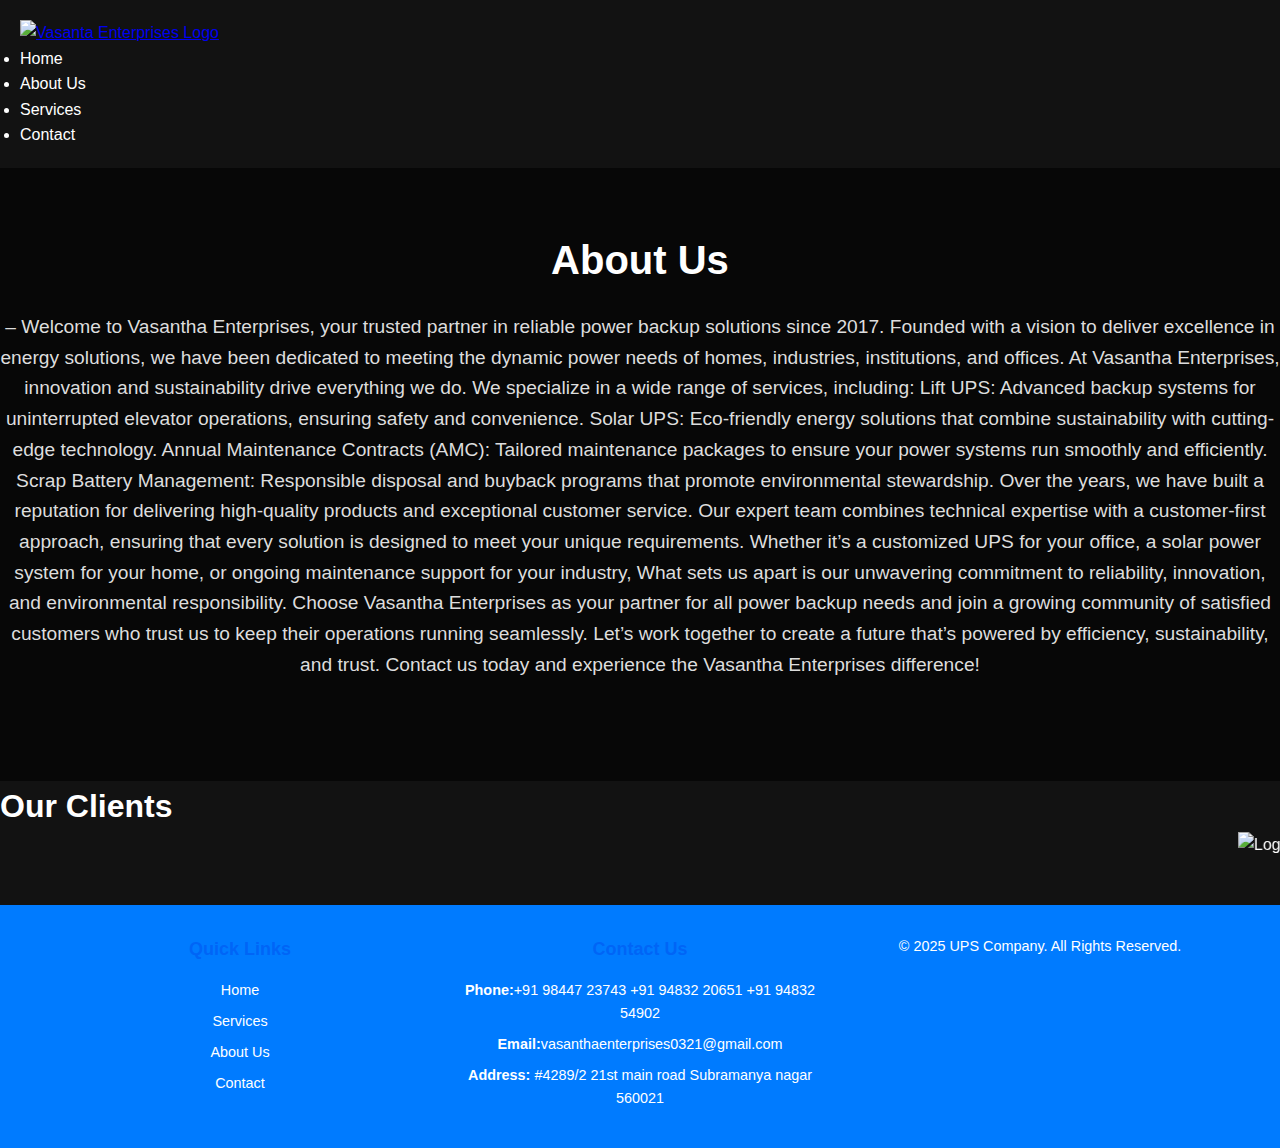
==== about.html @ 816c7956 "Add files via upload" ====
<!DOCTYPE html>
<html lang="en">
<head>
  <meta charset="UTF-8">
  <meta name="viewport" content="width=device-width, initial-scale=1.0">
  <title>About Us - Vasanta Enterprises</title>
  <link rel="stylesheet" href="updated_style.css">
</head>
<body>
  <!-- Header Section -->
  <header class="header">
    <div class="container">
      <div class="logo">
        <a href="#">
          <img src="https://github.com/vasantha-entp/UPS/blob/main/logo.jpg" alt="Vasanta Enterprises Logo">
        </a>
      </div>
      <nav class="nav">
        <ul>
          <li><a href="index.html">Home</a></li>
          <li><a href="about.html">About Us</a></li> <!-- About Us navigation link -->
          <li><a href="service.html">Services</a></li>
          <li><a href="contact_us.html">Contact</a></li>
        </ul>
      </nav>
    </div>
  </header>

  <!-- About Us Section -->
  <section id="about-us" class="about-us">
    <div class="container">
      <div class="about-content">
        <h2 class="section-heading">About Us</h2>
        <p class="section-description">– 
            Welcome to Vasantha Enterprises, your trusted partner in reliable power backup solutions since 2017. Founded with a vision to deliver excellence in energy solutions, we have been dedicated to meeting the dynamic power needs of homes, industries, institutions, and offices.
            At Vasantha Enterprises, innovation and sustainability drive everything we do. We specialize in a wide range of services, including:
            Lift UPS: Advanced backup systems for uninterrupted elevator operations, ensuring safety and convenience.
            Solar UPS: Eco-friendly energy solutions that combine sustainability with cutting-edge technology.
            Annual Maintenance Contracts (AMC): Tailored maintenance packages to ensure your power systems run smoothly and efficiently.
            Scrap Battery Management: Responsible disposal and buyback programs that promote environmental stewardship.
            Over the years, we have built a reputation for delivering high-quality products and exceptional customer service. Our expert team combines technical expertise with a customer-first approach, ensuring that every solution is designed to meet your unique requirements. Whether it’s a customized UPS for your office, a solar power system for your home, or ongoing maintenance support for your industry,
            What sets us apart is our unwavering commitment to reliability, innovation, and environmental responsibility.
            Choose Vasantha Enterprises as your partner for all power backup needs and join a growing community of satisfied customers who trust us to keep their operations running seamlessly. Let’s work together to create a future that’s powered by efficiency, sustainability, and trust.
            Contact us today and experience the Vasantha Enterprises difference!
            </p>
       
        </div>
      </div>
    </div>
  </section>


<body>
  <h1>Our Clients</h1>
  <div class="slider-container">
    <marquee behavior="scroll" direction="left" scrollamount="5">
      <img src="C:\Users\6796m\OneDrive\Desktop\ups zip files\images\Adrenaline.jpeg" alt="Logo 1">
      
      <img src="C:\Users\6796m\OneDrive\Desktop\ups zip files\images\Anand Industries.png" alt="Logo 3">
      <img src="C:\Users\6796m\OneDrive\Desktop\ups zip files\website (1)\website\C2C.jpeg" alt="Logo 4">
      
      <img src="C:\Users\6796m\OneDrive\Desktop\ups zip files\images\C2C.jpeg"alt="Logo 6">
     
     
      <img src="C:\Users\6796m\OneDrive\Desktop\ups zip files\images\GK vale.jpg" alt="Logo 9">
      
      
      <img src="C:\Users\6796m\OneDrive\Desktop\ups zip files\images\KSIT.jpeg" alt="Logo 12">
      <img src="C:\Users\6796m\OneDrive\Desktop\ups zip files\images\KSSEM.jpg" alt="Logo 13">
      
  
      
      <img src="C:\Users\6796m\OneDrive\Desktop\ups zip files\images\MP Birla.png" alt="Logo 18">
      
      <img src="C:\Users\6796m\OneDrive\Desktop\ups zip files\images\NITTE.png" alt="Logo 20">
      <img src="C:\Users\6796m\OneDrive\Desktop\ups zip files\images\VBES.jpeg" alt="Logo 21">
      <img src="C:\Users\6796m\OneDrive\Desktop\ups zip files\images\VVIT.png" alt="Logo 22">
     
    </marquee>
   
</body>
<!-- Footer Section -->
<footer class="footer">
  <div class="footer-container">
    <!-- Footer Links -->
    <div class="footer-links">
      <h3>Quick Links</h3>
      <ul>
        <li><a href="index.html">Home</a></li>
        <li><a href="service.html">Services</a></li>
        <li><a href="about.html">About Us</a></li>
        <li><a href="contact_us.html">Contact</a></li>
    
      </ul>
    </div>

    <!-- Contact Details -->
    <div class="footer-contact">
      <h3>Contact Us</h3>
      <p><strong>Phone:</strong>+91 98447 23743
        +91 94832 20651
        +91 94832 54902</p>
      <p><strong>Email:</strong>vasanthaenterprises0321@gmail.com</p>
      <p><strong>Address:</strong> #4289/2 21st main road Subramanya nagar 560021</p>
    </div>


  <div class="footer-bottom">
    <p>&copy; 2025 UPS Company. All Rights Reserved.</p>
  </div>
</footer>
</html>
---- updated_style.css ----
/* Global Reset */
* {
  margin: 0;
  padding: 0;
  box-sizing: border-box;
}

body {
  font-family: 'Arial', sans-serif;
  background-color: #1c1c1c; /* Dark background */
  color: #fff;
  line-height: 1.6;
}

/* Header Section */
.header {
  background-color: #121212;
  display: flex;
  justify-content: space-between;
  align-items: center;
  padding: 20px;
}

.logo img {
  height: 50px;
}

.nav {
  display: flex;
  list-style: none;
  gap: 20px;
}

.nav a {
  color: #fff;
  text-decoration: none;
  font-size: 16px;
  font-weight: 500;
  transition: color 0.3s ease;
}

.nav a:hover {
  color: #04a9f4;
}

/* Mobile Navigation */
.nav-mobile {
  display: none;
  flex-direction: column;
  gap: 10px;
  background-color: #121212;
  padding: 10px;
  position: absolute;
  top: 60px;
  right: 10px;
  border-radius: 5px;
}

.hamburger {
  display: none;
  flex-direction: column;
  justify-content: space-between;
  width: 25px;
  height: 20px;
  cursor: pointer;
}

.hamburger div {
  height: 3px;
  background-color: #fff;
}

/* Hero Section */
.hero {
  position: relative;
  height: 100vh;
  background-image: url("https://www.ipd.com.au/images/delta/banner.jpg");
  background-size: cover;
  background-position: center;
  color: #fff;
  text-align: center;
  padding: 40px 20px;
}

.hero-content {
  position: absolute;
  top: 50%;
  left: 50%;
  transform: translate(-50%, -50%);
  max-width: 600px;
}

.hero-heading {
  font-size: 3rem;
  margin-bottom: 20px;
}

.hero-subheading {
  font-size: 1.2rem;
  margin-bottom: 30px;
}

.cta-buttons {
  display: flex;
  justify-content: center;
  gap: 10px;
}

.cta-btn {
  padding: 10px 20px;
  font-size: 14px;
  border-radius: 5px;
  border: 2px solid #04a9f4;
  color: #04a9f4;
  background-color: transparent;
  text-decoration: none;
  transition: all 0.3s ease;
}

.cta-btn:hover {
  background-color: #04a9f4;
  color: #fff;
}

/* About Us Section */
.about-us {
  padding: 40px 20px;
  text-align: center;
}

.section-heading {
  font-size: 2.5rem;
  margin-bottom: 20px;
}

.section-description {
  font-size: 1.2rem;
  margin-bottom: 30px;
}

.reasons {
  display: grid;
  grid-template-columns: repeat(auto-fill, minmax(250px, 1fr));
  gap: 20px;
}

.reason {
  background-color: #333;
  padding: 20px;
  border-radius: 8px;
  transition: background-color 0.3s ease;
}

.reason:hover {
  background-color: #04a9f4;
}

.reason-heading {
  font-size: 1.5rem;
  margin-bottom: 10px;
}

.reason-description {
  font-size: 1rem;
}

/* Footer */
.footer {
  padding: 20px 10px;
  background-color: #121212;
  text-align: center;
  font-size: 0.9rem;
}

.footer a {
  color: #04a9f4;
  text-decoration: none;
}

.footer a:hover {
  text-decoration: underline;
}

/* Responsive Styles */
@media (max-width: 768px) {
  /* Header */
  .nav {
    display: none;
  }

  .hamburger {
    display: flex;
  }

  .nav-mobile {
    display: flex;
  }

  /* Hero Section */
  .hero-heading {
    font-size: 2rem;
  }

  .hero-subheading {
    font-size: 1rem;
  }

  .cta-btn {
    font-size: 12px;
    padding: 8px 15px;
  }

  /* About Us */
  .section-heading {
    font-size: 2rem;
  }

  .reasons {
    grid-template-columns: 1fr; /* Single column layout */
  }

  .reason {
    padding: 15px;
  }

  .reason-heading {
    font-size: 1.3rem;
  }

  .reason-description {
    font-size: 0.9rem;
  }
}

@media (max-width: 480px) {
  /* Hero Section */
  .hero-heading {
    font-size: 1.8rem;
  }

  .hero-subheading {
    font-size: 0.9rem;
  }

  .cta-btn {
    font-size: 10px;
    padding: 5px 10px;
  }

  /* Footer */
  .footer {
    font-size: 0.8rem;
  }
}

  .nav ul li a:hover {
    color: #04a9f4; /* Change text color on hover */
    transform: scale(1.1); /* Slightly enlarge text on hover */
  }
  
  .nav ul li a:hover::after {
    width: 100%; /* Full underline on hover */
    left: 0; /* Move underline to the left */
  }
  
  /* Hover effect when the menu item is active */
  .nav ul li a:active {
    transform: scale(1.05);
  }
  
  /* Hero Section */
  .hero {
    position: relative;
    height: 100vh;
    background-image: url("https://www.ipd.com.au/images/delta/banner.jpg");
    background-size: cover;
    background-position: left center;
    background-color: rgba(0, 0, 0, 0.6); /* Dark overlay for better text visibility */
  }
  
  .hero-content {
    position: absolute;
    top: 50%;
    left: 20px; /* Align to the left side of the page */
    transform: translateY(-50%);
    max-width: 600px; /* Limit the width for readability */
  }
  
  .hero-heading {
    font-size: 3rem; /* Large heading */
    font-weight: 700;
    color: #fff;
    margin-bottom: 20px;
  }
  
  .hero-subheading {
    font-size: 1.2rem;
    color: #ddd;
    margin-bottom: 30px;
  }
  
  .cta-buttons {
    display: flex;
    gap: 20px;
  }
  
  .cta-btn {
    padding: 12px 25px;
    font-size: 16px;
    font-weight: bold;
    text-decoration: none;
    border-radius: 5px;
    transition: all 0.3s ease;
  }
  
  .secondary-btn {
    background-color: transparent;
    border: 2px solid #04a9f4; /* Blue border for secondary button */
    color: #04a9f4;
  }
  
  .secondary-btn:hover {
    background-color: #04a9f4;
    color: #fff; /* Invert color on hover */
  }
  
  /* About Us Section */
  .about-us {
    position: relative;
    background-size: cover;
    background-position: left center;
    background-color: rgba(0, 0, 0, 0.6);
    padding: 60px 0;
    text-align: center;
  }
  
  .section-heading {
    font-size: 2.5rem;
    font-weight: 700;
    color: #fff;
    margin-bottom: 20px;
  }
  
  .section-description {
    font-size: 1.2rem;
    color: #ddd;
    margin-bottom: 40px;
  }
  
  .reasons {
    display: grid;
    grid-template-columns: repeat(auto-fill, minmax(250px, 1fr));
    gap: 30px;
    justify-content: center;
  }
  
  .reason {
    background-color: #333;
    padding: 20px;
    border-radius: 8px;
    transition: background-color 0.3s ease;
  }
  
  .reason:hover {
    background-color: #04a9f4; /* Hover effect with blue background */
  }
  
  .reason-heading {
    font-size: 1.5rem;
    font-weight: 600;
    color: #fff;
    margin-bottom: 10px;
  }
  
  .reason-description {
    font-size: 1rem;
    color: #ddd;
  }
  
  /* Services Section */
  .services {
    background-color: #121212;
    position: relative;
    height: 100vh;
    background-image: url(""); /* Replace with your background image */
    background-size: cover;
    background-position: left center;
    background-color: rgba(0, 0, 0, 0.6);
    padding: 60px 0;
    text-align: center;
  }
  
  .service-cards {
    display: grid;
    grid-template-columns: repeat(auto-fill, minmax(280px, 1fr));
    gap: 30px;
    justify-content: center;
    align-items: center;
    margin-top: 20px;
  }
  
  .service-card {
    background-color: #333;
    padding: 30px;
    border-radius: 8px;
    text-align: center;
    transition: transform 0.3s ease, box-shadow 0.3s ease;
    position: relative;
    overflow: hidden;
    z-index: 1;
  }
  
  /* Responsive Styles */
  @media (max-width: 768px) {
    .container {
      flex-direction: column;
      align-items: flex-start;
    }
  
    .nav ul {
      flex-direction: column;
      gap: 15px;
    }
  
    .hero-heading {
      font-size: 2.5rem;
    }
  
    .hero-subheading {
      font-size: 1rem;
    }
  
    .cta-btn {
      font-size: 14px;
      padding: 10px 20px;
    }
  }
  
  @media (max-width: 480px) {
    .hero-heading {
      font-size: 2rem;
    }
  
    .cta-btn {
      font-size: 12px;
      padding: 8px 15px;
    }
  
    .section-heading {
      font-size: 2rem;
    }
  
    .reason-heading {
      font-size: 1.2rem;
    }
  
    .service-card {
      padding: 20px;
    }
  }
  /* Global Reset */
* {
    margin: 0;
    padding: 0;
    box-sizing: border-box;
  }
  
  body {
    font-family: 'Arial', sans-serif;
    background-color: #1c1c1c; /* Dark background */
    color: #fff; /* White text for readability */
    line-height: 1.6;
  }
  
  /* Service Card Hover Effect */
  .service-card {
    background-color: #f1f1f1;
    padding: 20px;
    width: 250px;
    border-radius: 8px;
    text-align: center;
    transition: transform 0.3s ease, background-color 0.3s ease;
    box-shadow: 0 4px 6px rgba(0, 0, 0, 0.1);
    margin-bottom: 20px; /* Add space between cards */
  }
  
  .service-card:hover {
    transform: translateY(-10px); /* Lift effect on hover */
    box-shadow: 0 8px 12px rgba(0, 0, 0, 0.2); /* Box shadow on hover */
  }
  
  /* Blue Glow Effect on Hover */
  .service-card:hover::before {
    content: "";
    position: absolute;
    top: 50%;
    left: 50%;
    width: 120%;
    height: 120%;
    background: rgba(4, 169, 244, 0.6); /* Blue glow */
    border-radius: 10px;
    transform: translate(-50%, -50%);
    animation: glow 1.5s infinite ease-in-out; /* Animated glow */
    z-index: 0; /* Ensure the glow is behind the content */
  }
  
  /* Glow Animation */
  @keyframes glow {
    0% {
      box-shadow: 0 0 5px rgba(4, 169, 244, 0.6), 0 0 15px rgba(4, 169, 244, 0.6), 0 0 30px rgba(4, 169, 244, 0.6);
    }
    50% {
      box-shadow: 0 0 15px rgba(4, 169, 244, 1), 0 0 25px rgba(4, 169, 244, 1), 0 0 40px rgba(4, 169, 244, 1);
    }
    100% {
      box-shadow: 0 0 5px rgba(4, 169, 244, 0.6), 0 0 15px rgba(4, 169, 244, 0.6), 0 0 30px rgba(4, 169, 244, 0.6);
    }
  }
  
  /* Service Icon Styling */
  .service-icon img {
    width: 60px; /* Icon size */
    height: 60px;
    margin-bottom: 20px;
  }
  
  /* Service Heading */
  .service-heading {
    font-size: 1.8rem;
    font-weight: 600;
    color: #fff;
    margin-bottom: 15px;
    z-index: 2; /* Ensure heading text stays above the glow */
    position: relative; /* Needed for z-index to work */
  }
  
  /* Service Description */
  .service-description {
    font-size: 1rem;
    color: #ddd;
  }
  

  .services-container {
    display: flex;
    justify-content: center;
    flex-wrap: wrap;
    gap: 20px;
    padding: 40px;
    margin: 0 auto;
    max-width: 1200px;
    text-align: center;
    margin-bottom: 80px; /* Add this margin to create space between the cards and footer */
    overflow: visible;
  }
  /* Footer Styling */
  .footer {
    background-color: #121212;
    color: #ffffff;
    padding: 40px 20px;
    font-family: Arial, sans-serif;
    margin-top: 40px;
    min-height: 150px;
    position: relative;
  }
  
  .footer-container {
    display: flex;
    flex-wrap: wrap;
    justify-content: space-between;
    max-width: 1200px;
    margin: 0 auto;
  }
  
  .footer-container div {
    flex: 1 1 250px;
    margin: 10px;
  }
  
  /* Footer Headings */
  .footer h3 {
    margin-bottom: 15px;
    font-size: 18px;
    color: #0054f094; /* Accent color */
  }
  
  /* Footer Links */
  .footer-links ul {
    list-style: none;
    padding: 0;
  }
  
  .footer-links ul li {
    margin: 8px 0;
  }
  
  .footer-links ul li a {
    color: #ffffff;
    text-decoration: none;
    transition: color 0.3s ease;
  }
  
  .footer-links ul li a:hover {
    color: #0040f08f; /* Hover effect */
  }
  
  /* Footer Contact */
  .footer-contact p {
    margin: 8px 0;
  }
  
  /* Social Media Links */
  .footer-social a {
    display: inline-block;
    margin-right: 10px;
    color: #ffffff;
    text-decoration: none;
    transition: color 0.3s ease;
  }
  
  .footer-social a:hover {
    color: #004cf09c; /* Hover effect */
  }
  
  /* Newsletter Section */
  .footer-newsletter input[type="email"] {
    width: 70%;
    padding: 10px;
    margin-right: 10px;
    border: none;
    border-radius: 5px;
  }
  
  .footer-newsletter button {
    padding: 10px 15px;
    border: none;
    background-color: #0054f0a4;
    color: #121212;
    border-radius: 5px;
    cursor: pointer;
    transition: background-color 0.3s ease;
  }
  

  /* Responsive Design for Small Screens */
  @media (max-width: 768px) {
    .service-card {
      width: 100%;
      max-width: 300; /* Full width on smaller screens */
      display: grid;
      grid-template-columns: repeat(auto-fit, minmax(250px, 1fr));
      gap: 20px;
    }
  
    .service-heading {
      font-size: 1.6rem;
    }
  
    .service-description {
      font-size: 1rem;
    }

    .services-container {
        justify-content: center; /* Centers the cards */
        padding: 20px; /* Less padding on mobile */
      }
  
    .footer-container {
      flex-direction: column;
      align-items: center;
    }
  
    .footer-newsletter input[type="email"] {
      width: 100%;
      margin-bottom: 10px;
    }
  
    .footer-newsletter button {
      width: 100%;
    }
  }
  
  @media (max-width: 480px) {
    .service-heading {
      font-size: 1.4rem;
    }
  
    .service-card {
        width: 100%; /* Full width for very small screens */
        padding: 15px; /* Adjust padding for small screens */
    }
  
    .footer h3 {
      font-size: 16px;
    }
  }
  /* Global Reset */
* {
    margin: 0;
    padding: 0;
    box-sizing: border-box;
  }
  
  /* Body Styling */
  body {
    margin: 0;
    font-family: Arial, sans-serif;
    background-color: #f7f9fc;
    color: #353535;
  }
  
  /* Main Header */
  .main-header {
    background-color: #007bff;
    padding: 10px 0;
  }
  
  /* Navbar */
  .navbar .nav-menu {
    list-style: none;
    display: flex;
    justify-content: center;
    margin: 0;
    padding: 0;
  }
  
  .navbar .nav-menu li {
    margin: 0 15px;
  }
  
  .navbar .nav-menu a {
    text-decoration: none;
    color: #fff;
    font-size: 18px;
    transition: color 0.3s ease;
  }
  
  .navbar .nav-menu a:hover {
    color: #dfe3ee;
  }
  
  .navbar .nav-menu a.active {
    color: #f8f8f8;
    border-bottom: 2px solid #f8f8f8;
  }
  
  /* Services Section */
  .services-section {
    padding: 50px 20px;
    text-align: center;
    background-color: #fff;
  }
  
  .section-title {
    font-size: 36px;
    color: #007bff;
    margin-bottom: 30px;
  }
  
  .service-cards-container {
    display: flex;
    flex-wrap: wrap;
    justify-content: center;
    gap: 20px;
  }
  
  /* Service Card Styling */
  .service-card {
    text-decoration: none;
    color: #333;
    background-color: #f1f1f1;
    padding: 20px;
    width: 250px;
    border-radius: 8px;
    text-align: center;
    transition: transform 0.3s ease, background-color 0.3s ease;
    box-shadow: 0 4px 6px rgba(0, 0, 0, 0.1);
  }
  
  .service-card:hover {
    transform: translateY(-10px);
    background-color: #e9f5ff;
  }
  
  .service-card h3 {
    font-size: 24px;
    color: #007bff;
    margin-bottom: 10px;
    transition: color 0.3s ease;
  }
  
  .service-card p {
    font-size: 16px;
    color: #666;
    line-height: 1.5;
    transition: color 0.3s ease;
  }
  
  .service-card:hover h3 {
    color: #007bff;
  }
  
  .service-card:hover p {
    color: #0056b3;
  }
  
  /* Footer Styling */
  .footer {
    padding: 20px;
    text-align: center;
    background-color: #007bff;
    color: #fff;
  }
  
  /* Contact Section */
  .contact-section {
    padding: 50px 20px;
    text-align: center;
    background-color: #fff;
  }
  
  .contact-description {
    font-size: 18px;
    color: #555;
    margin-bottom: 30px;
  }
  
  .contact-details {
    display: flex;
    flex-wrap: wrap;
    justify-content: center;
    gap: 20px;
  }
  
  .contact-info {
    text-align: left;
    max-width: 300px;
  }
  
  .contact-info h3 {
    color: #007bff;
    font-size: 20px;
    margin-bottom: 5px;
  }
  
  .contact-info p {
    font-size: 16px;
    color: #666;
  }
  
  /* Map Container */
  .map-container {
    max-width: 100%;
  }
  
  .animated-map {
    transition: transform 0.5s ease;
  }
  
  /* Responsive Design for Small Screens */
  @media (max-width: 768px) {
    .service-card {
      width: 100%; /* Full width on smaller screens */
    }
  
    .service-card h3 {
      font-size: 20px;
    }
  
    .service-card p {
      font-size: 14px;
    }
  
    .footer {
      padding: 10px;
    }
  
    .contact-info {
      max-width: 100%;
    }
  }
  
  body {
    font-family: Arial, sans-serif;
}

.menu-container {
    position: fixed;
}

.menu-bar {
    width: 30px;
    height: 22px;
    display: flex;
    flex-direction: column;
    justify-content: space-between;
    cursor: pointer;
}

.line {
    height: 4px;
    background-color: #000;
}


.menu-links a:hover {
    background-color: #575757;
}

.menu-links {
    display: none;
    position: absolute;
    top: 35px;  /* Adjust this value if you want the menu to appear lower or higher */
    left: 0;
    background-color: #fff5f5;
    border-radius: 5px;
    padding: 10px;
    width: 150px;  /* Adjust width as needed */
}

.menu-links.active {
    display: block;
}

.menu-links a {
    color: white;
    text-decoration: none;
    display: block;  /* Ensures each link takes a full line */
    padding: 8px;
    margin: 5px 0;   /* Add space between the links */
}



body {
    margin: 0;
    font-family: Arial, sans-serif;
    background-color: #121212;
    color: #fff;
  }

  .navbar {
    display: flex;
    justify-content: space-between;
    align-items: center;
    padding: 1rem;
    background-color: #1e1e1e;
    box-shadow: 0 2px 4px rgba(0, 0, 0, 0.5);
  }

  .hamburger {
    cursor: pointer;
    width: 30px;
    height: 20px;
    display: flex;
    flex-direction: column;
    justify-content: space-between;
  }

  .hamburger div {
    width: 100%;
    height: 3px;
    background-color: #fff;
    border-radius: 5px;
    transition: transform 0.3s ease, opacity 0.3s ease;
  }

  .menu {
    display: none;
    flex-direction: column;
    background-color: #1e1e1e;
    position: absolute;
    top: 60px;
    right: 0;
    width: 200px;
    border: 1px solid #333;
    border-radius: 5px;
    overflow: hidden;
  }

  .menu a {
    text-decoration: none;
    color: #fff;
    padding: 1rem;
    border-bottom: 1px solid #333;
    transition: background-color 0.3s ease;
  }

  .menu a:hover {
    background-color: #333;
  }

  .hamburger.active div:nth-child(1) {
    transform: translateY(8px) rotate(45deg);
  }

  .hamburger.active div:nth-child(2) {
    opacity: 0;
  }

  .hamburger.active div:nth-child(3) {
    transform: translateY(-8px) rotate(-45deg);
  }

  .menu.show {
    display: flex;
  }

/* Services Section */
.services {
  background-color: #121212;
  position: absolute;
  height: 100vh;
  background-image: url(""); /* Replace with your background image */
  background-size: cover;
  background-position: center;
  padding: 60px 0;
  text-align: center;
  color: #fff;
  overflow: hidden;
}

.services h2 {
  font-size: 2.5rem;
  font-weight: bold;
  margin-bottom: 30px;
  color: #f9f9f9;
  text-transform: uppercase;
  letter-spacing: 2px;
  animation: fadeInDown 1s ease-in-out;
}

.service-cards {
  display: grid;
  grid-template-columns: repeat(auto-fill, minmax(280px, 1fr));
  gap: 30px;
  justify-content: center;
  align-items: center;
  margin-top: 20px;
  animation: fadeIn 1.5s ease-in-out;
}

.service-card {
  background-color: #1e1e1e;
  padding: 30px;
  border-radius: 12px;
  text-align: center;
  transition: transform 0.3s ease, box-shadow 0.3s ease;
  position: relative;
  overflow: hidden;
  z-index: 1;
  box-shadow: 0 4px 6px rgba(0, 0, 0, 0.3);
}

.service-card:hover {
  transform: translateY(-10px);
  box-shadow: 0 8px 12px rgba(0, 0, 0, 0.5);
  background: linear-gradient(145deg, #2c2c2c, #1a1a1a);
}

.service-card::before {
  content: '';
  position: absolute;
  top: 0;
  left: 0;
  width: 100%;
  height: 100%;
  background: linear-gradient(145deg, rgba(255, 255, 255, 0.1), rgba(0, 0, 0, 0.3));
  opacity: 0;
  transition: opacity 0.3s ease;
  z-index: -1;
}

.service-card:hover::before {
  opacity: 1;
}

.service-card h3 {
  font-size: 1.5rem;
  color: #fff;
  margin-bottom: 15px;
  text-transform: uppercase;
  animation: fadeInUp 1s ease-in-out;
}

.service-card p {
  font-size: 1rem;
  color: #ccc;
  line-height: 1.5;
  animation: fadeIn 1.5s ease-in-out;
}

/* Animations */
@keyframes fadeIn {
  from {
    opacity: 0;
    transform: scale(0.9);
  }
  to {
    opacity: 1;
    transform: scale(1);
  }
}

@keyframes fadeInUp {
  from {
    opacity: 0;
    transform: translateY(20px);
  }
  to {
    opacity: 1;
    transform: translateY(0);
  }
}

@keyframes fadeInDown {
  from {
    opacity: 0;
    transform: translateY(-20px);
  }
  to {
    opacity: 1;
    transform: translateY(0);
  }
}
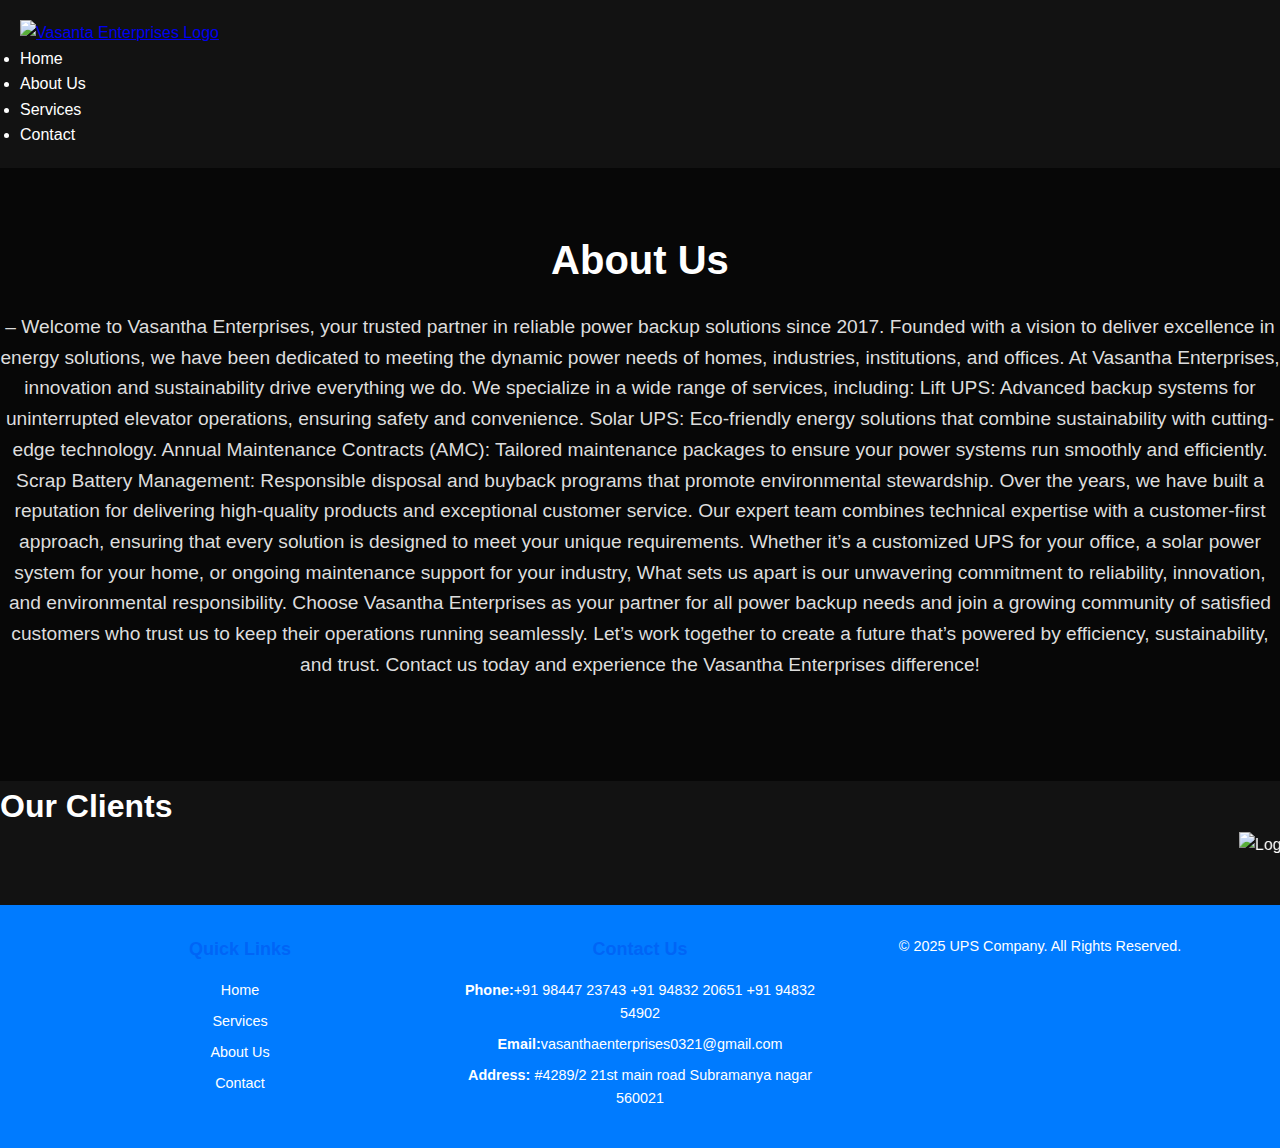
==== commit 092d7662: "Add files via upload" ====
--- a/about.html
+++ b/about.html
@@ -54,7 +54,7 @@
   <h1>Our Clients</h1>
   <div class="slider-container">
     <marquee behavior="scroll" direction="left" scrollamount="5">
-      <img src="C:\Users\6796m\OneDrive\Desktop\ups zip files\images\Adrenaline.jpeg" alt="Logo 1">
+      <img src="https://github.com/vasantha-entp/UPS/blob/main/images/Adrenaline.jpeg" alt="Logo 1">
       
       <img src="C:\Users\6796m\OneDrive\Desktop\ups zip files\images\Anand Industries.png" alt="Logo 3">
       <img src="C:\Users\6796m\OneDrive\Desktop\ups zip files\website (1)\website\C2C.jpeg" alt="Logo 4">
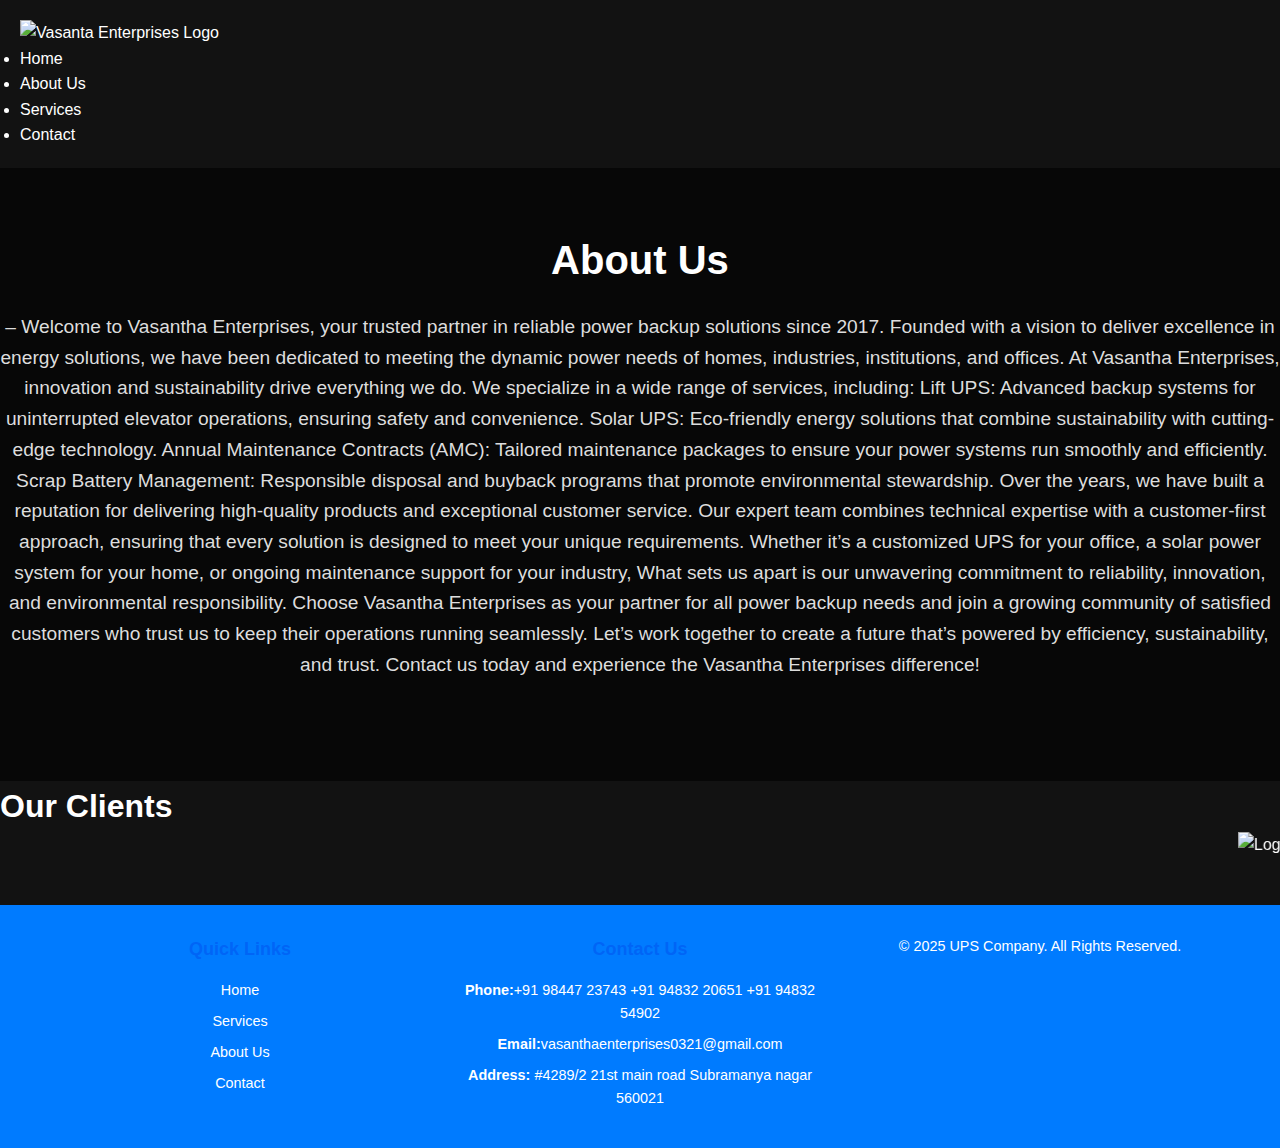
==== commit d6fcb3c8: "Add files via upload" ====
--- a/about.html
+++ b/about.html
@@ -11,7 +11,7 @@
   <header class="header">
     <div class="container">
       <div class="logo">
-        <a href="#">
+        <a>
           <img src="https://github.com/vasantha-entp/UPS/blob/main/logo.jpg" alt="Vasanta Enterprises Logo">
         </a>
       </div>
@@ -56,7 +56,7 @@
     <marquee behavior="scroll" direction="left" scrollamount="5">
       <img src="https://github.com/vasantha-entp/UPS/blob/main/images/Adrenaline.jpeg" alt="Logo 1">
       
-      <img src="C:\Users\6796m\OneDrive\Desktop\ups zip files\images\Anand Industries.png" alt="Logo 3">
+      <img src="https://github.com/vasantha-entp/UPS/blob/main/images/Anand%20Industries.png" alt="Logo 3">
       <img src="C:\Users\6796m\OneDrive\Desktop\ups zip files\website (1)\website\C2C.jpeg" alt="Logo 4">
       
       <img src="C:\Users\6796m\OneDrive\Desktop\ups zip files\images\C2C.jpeg"alt="Logo 6">
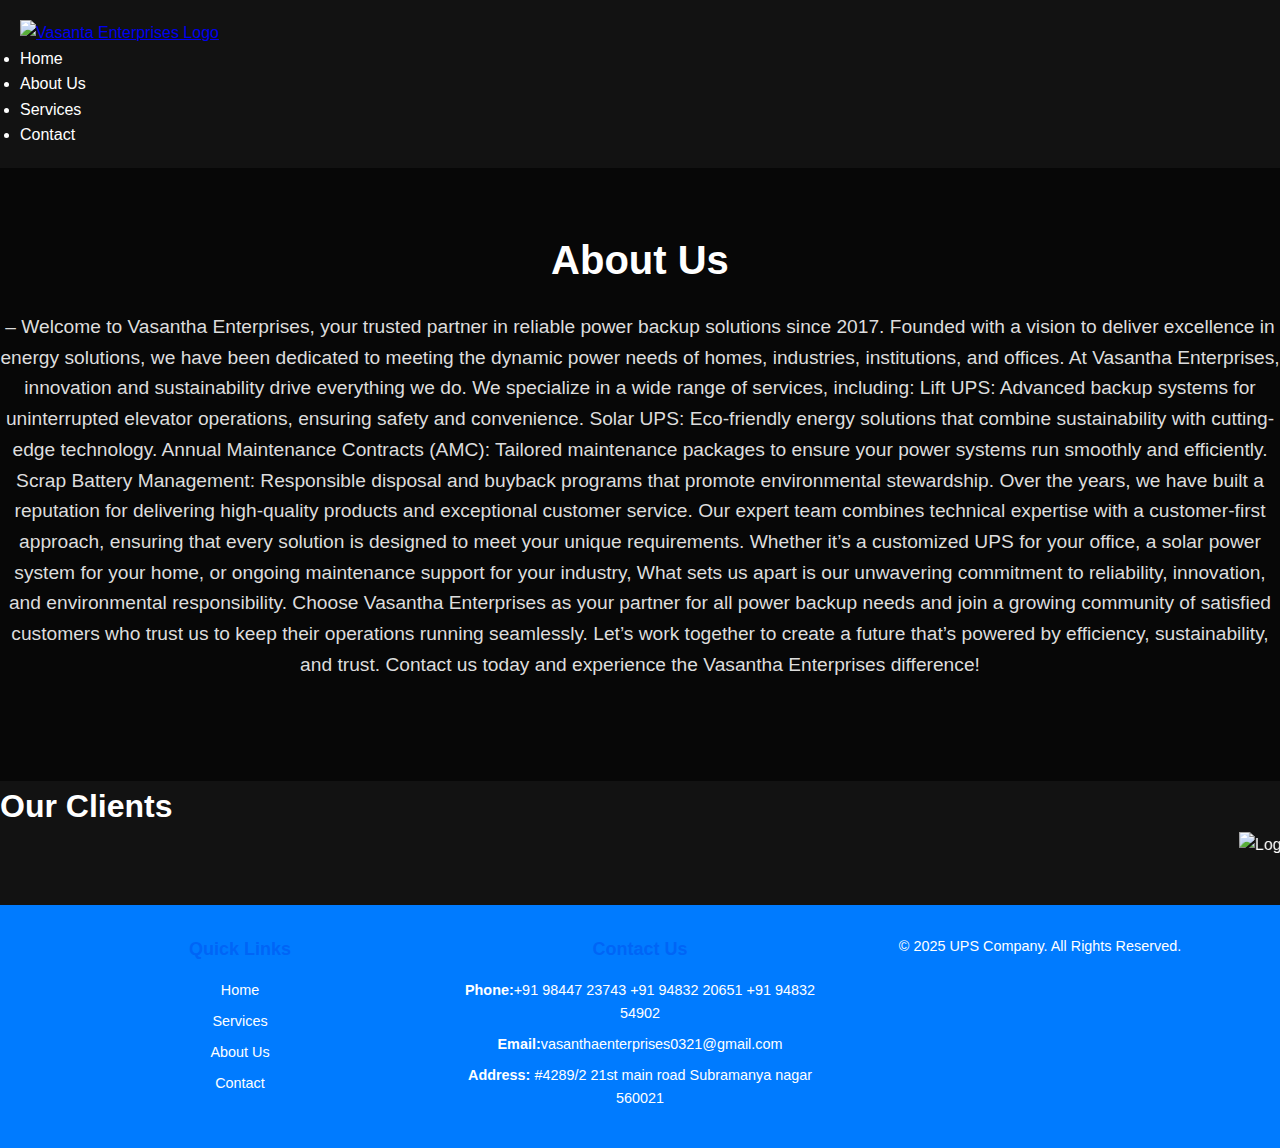
==== commit 4cf9dcc8: "Add files via upload" ====
--- a/about.html
+++ b/about.html
@@ -11,8 +11,8 @@
   <header class="header">
     <div class="container">
       <div class="logo">
-        <a>
-          <img src="https://github.com/vasantha-entp/UPS/blob/main/logo.jpg" alt="Vasanta Enterprises Logo">
+        <a href="#">
+          <img src="https://raw.githubusercontent.com/vasantha-entp/UPS/main/images/logo.jpg" alt="Vasanta Enterprises Logo"alt="Vasanta Enterprises Logo">
         </a>
       </div>
       <nav class="nav">
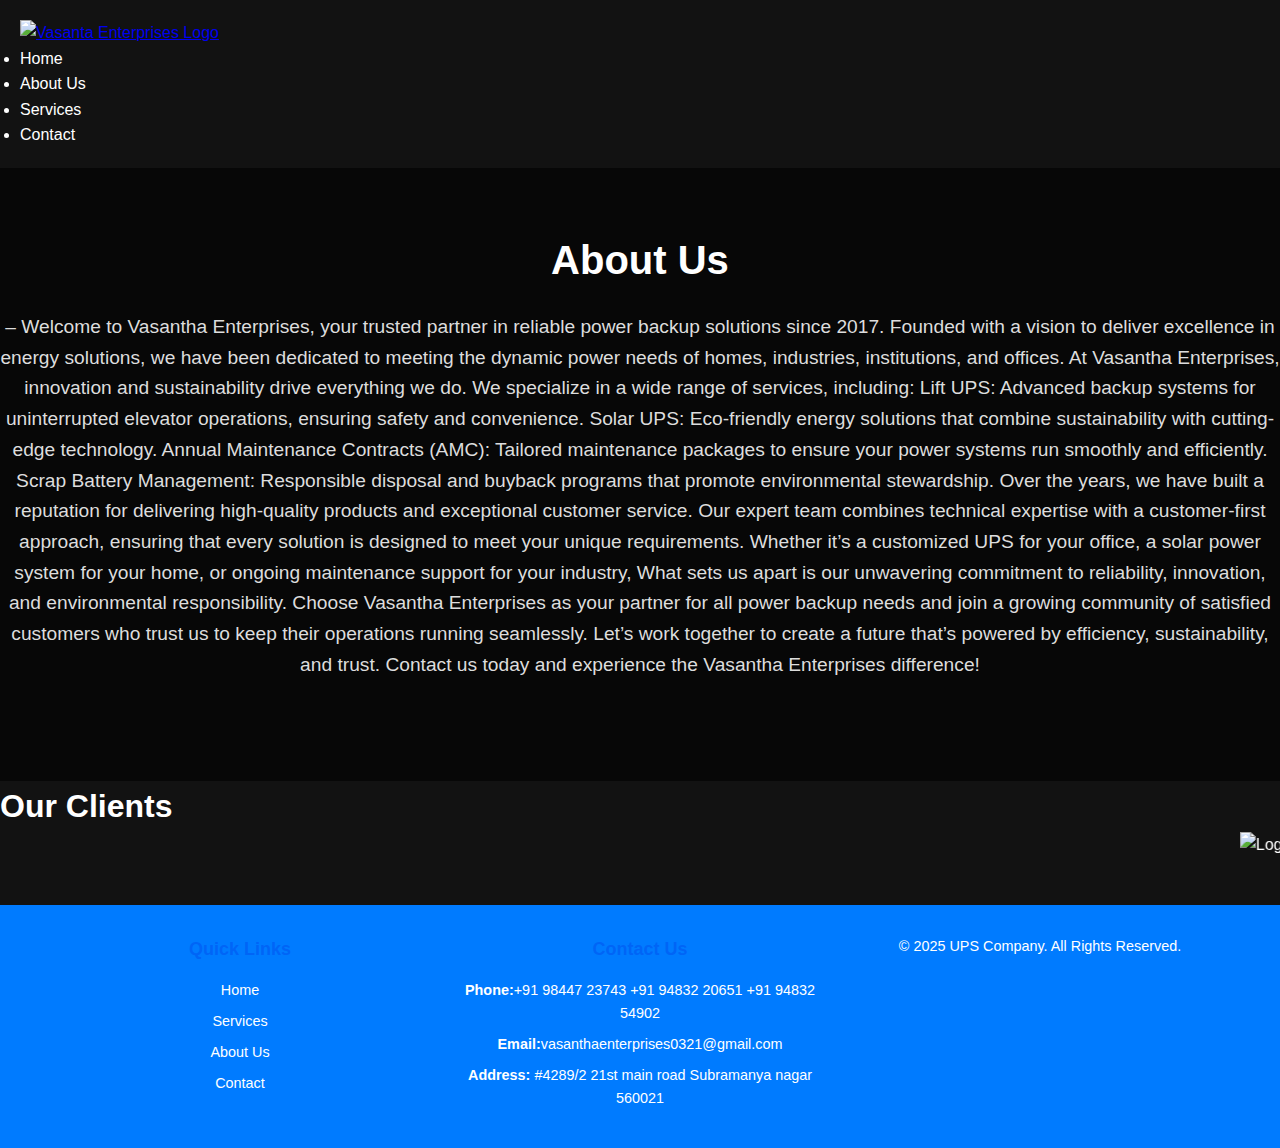
==== commit 1c4ec6b3: "Add files via upload" ====
--- a/about.html
+++ b/about.html
@@ -54,7 +54,7 @@
   <h1>Our Clients</h1>
   <div class="slider-container">
     <marquee behavior="scroll" direction="left" scrollamount="5">
-      <img src="https://github.com/vasantha-entp/UPS/blob/main/images/Adrenaline.jpeg" alt="Logo 1">
+      <img src="https://github.com/vasantha-entp/UPS/tree/main/images/Adrenaline.jpeg" alt="Logo 1">
       
       <img src="https://github.com/vasantha-entp/UPS/blob/main/images/Anand%20Industries.png" alt="Logo 3">
       <img src="C:\Users\6796m\OneDrive\Desktop\ups zip files\website (1)\website\C2C.jpeg" alt="Logo 4">
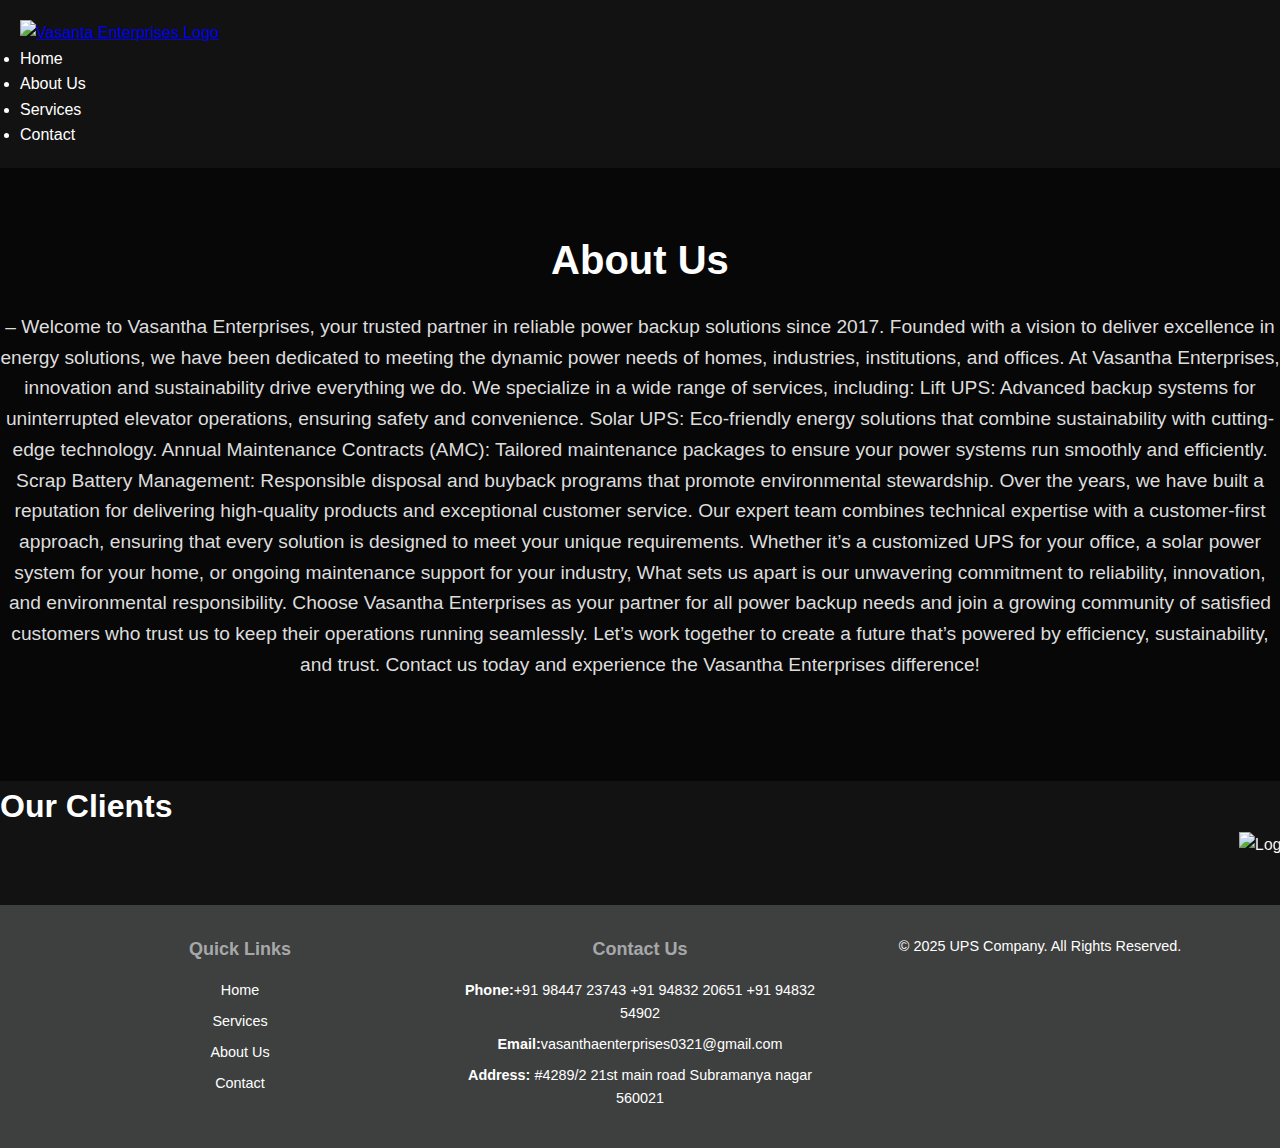
==== commit b9727799: "Add files via upload" ====
--- a/about.html
+++ b/about.html
@@ -12,7 +12,7 @@
     <div class="container">
       <div class="logo">
         <a href="#">
-          <img src="https://raw.githubusercontent.com/vasantha-entp/UPS/main/images/logo.jpg" alt="Vasanta Enterprises Logo"alt="Vasanta Enterprises Logo">
+          <img src="images/Logo (2).jpg" alt="Vasanta Enterprises Logo"alt="Vasanta Enterprises Logo">
         </a>
       </div>
       <nav class="nav">
--- a/updated_style.css
+++ b/updated_style.css
@@ -581,7 +581,7 @@
   .footer h3 {
     margin-bottom: 15px;
     font-size: 18px;
-    color: #0054f094; /* Accent color */
+    color: #f6f8fb94; /* Accent color */
   }
   
   /* Footer Links */
@@ -808,7 +808,7 @@
   .footer {
     padding: 20px;
     text-align: center;
-    background-color: #007bff;
+    background-color: #3e3f3f;
     color: #fff;
   }
   
@@ -1124,4 +1124,101 @@
   }
 }
 
-
+/* General Styles */
+body {
+  font-family: Arial, sans-serif;
+  margin: 0;
+  padding: 0;
+  background-color: #121212; /* Dark background */
+  color: #ffffff; /* Light text */
+}
+
+#services {
+  padding: 20px;
+  text-align: center;
+  background-color: #1e1e1e; /* Slightly lighter dark for the section */
+  border-radius: 8px;
+}
+
+.service-title {
+  font-size: 2rem;
+  margin-bottom: 20px;
+  color: #00bcd4; /* Bright accent color for the title */
+}
+
+/* Cards Container */
+.cards-container {
+  display: flex;
+  flex-wrap: wrap;
+  justify-content: center;
+  gap: 20px;
+  animation: fadeIn 1s ease-in-out;
+}
+
+/* Card Styles */
+.card {
+  background-color: #2b2b2b; /* Dark gray for cards */
+  border: 1px solid #444; /* Subtle border */
+  border-radius: 8px;
+  padding: 15px;
+  max-width: 300px;
+  text-align: left;
+  box-shadow: 0 4px 6px rgba(0, 0, 0, 0.3);
+  transition: transform 0.3s, box-shadow 0.3s, background-color 0.3s, color 0.3s;
+  color: #ffffff; /* Default light text */
+  cursor: pointer;
+}
+
+/* Card Text Styles */
+.card h3 {
+  margin-top: 0;
+  color: #03dac6; /* Accent color for card titles */
+}
+
+.card ul {
+  list-style-type: disc;
+  padding-left: 20px;
+}
+
+/* Hover Effect */
+.card:hover {
+  background-color: #ffffff; /* Light background on hover */
+  color: #000000; /* Dark text on hover for readability */
+  border-color: #00bcd4; /* Accent border for visibility */
+  box-shadow: 0 8px 12px rgba(0, 0, 0, 0.3); /* Enhance shadow */
+  transform: scale(1.05); /* Slight scale effect on hover */
+  transition: background-color 0.3s, color 0.3s, transform 0.3s, box-shadow 0.3s; /* Smooth transition */
+}
+
+/* Active State (on click) */
+.card:active {
+  background-color: #ffffff; /* Change background to white */
+  color: #000000; /* Change text to black for readability */
+  border-color: #00bcd4; /* Accent border */
+  box-shadow: 0 4px 6px rgba(0, 0, 0, 0.2);
+}
+
+/* Animation */
+@keyframes fadeIn {
+  from {
+    opacity: 0;
+    transform: translateY(20px);
+  }
+  to {
+    opacity: 1;
+    transform: translateY(0);
+  }
+}
+
+/* Responsive Design for Mobile */
+@media (max-width: 768px) {
+  .cards-container {
+    flex-direction: column;
+    align-items: center;
+  }
+
+  .card {
+    max-width: 90%;
+  }
+}
+
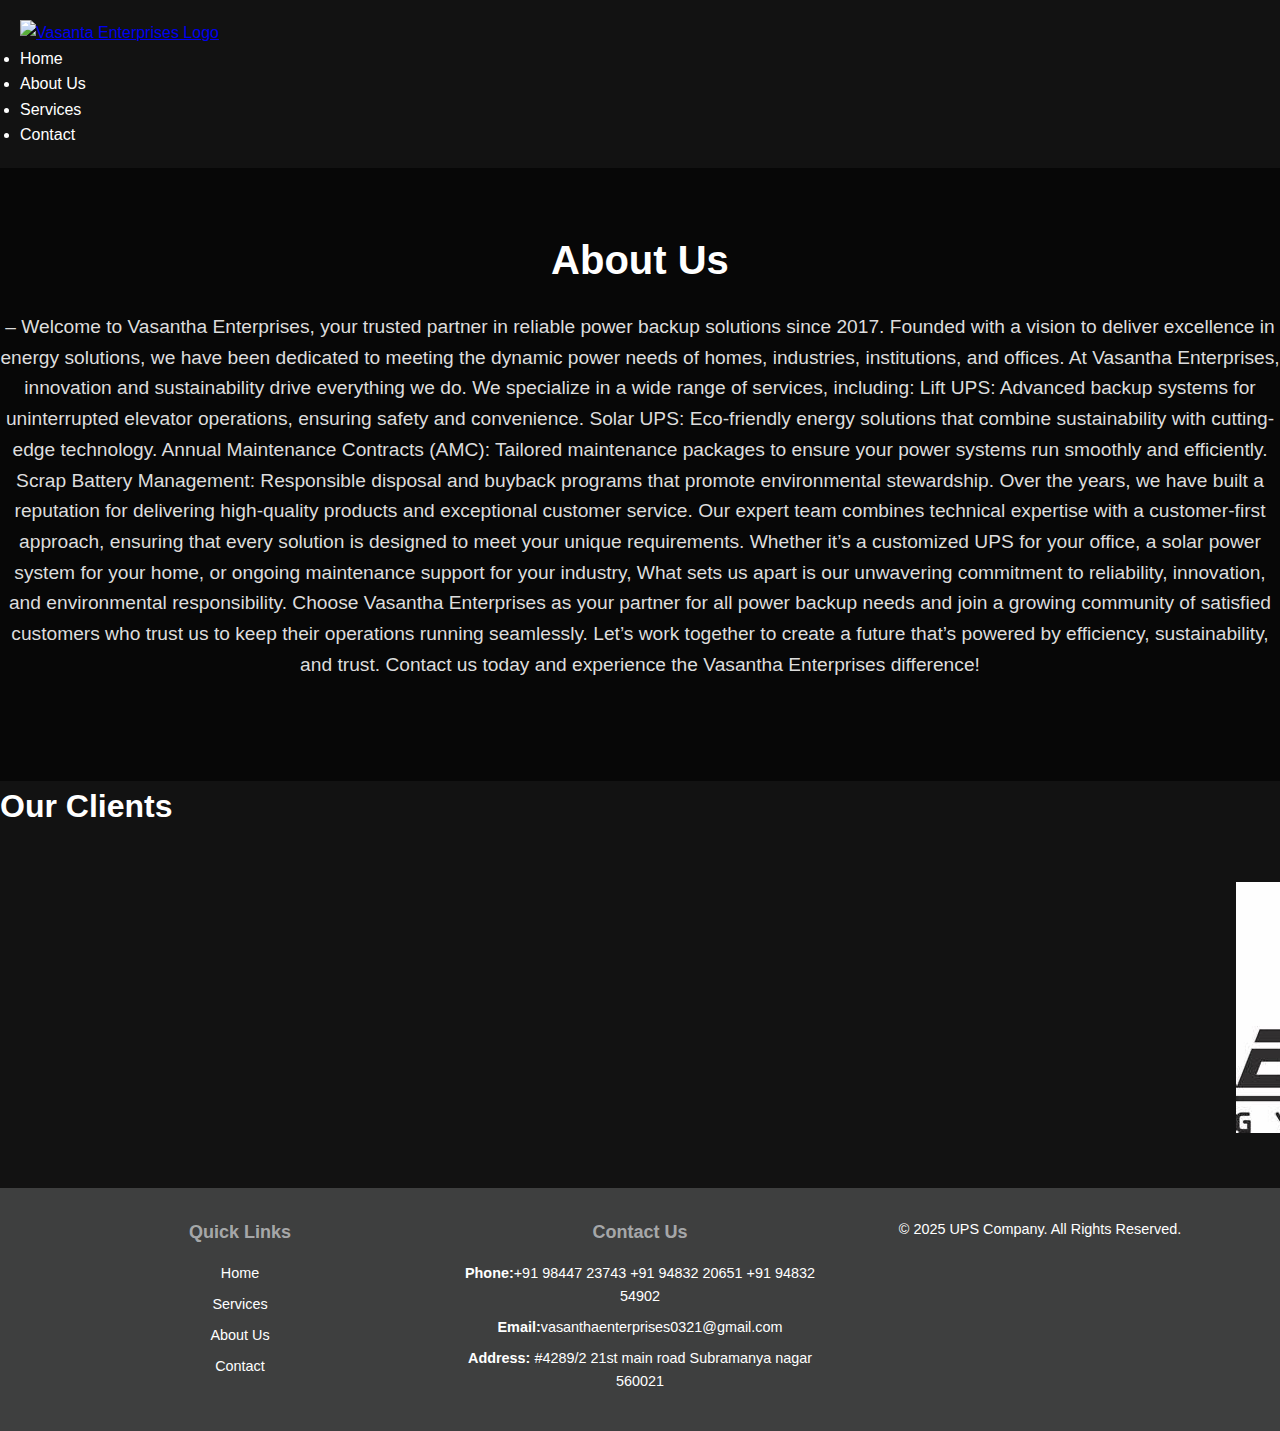
==== commit eeade0ba: "Add files via upload" ====
--- a/about.html
+++ b/about.html
@@ -54,27 +54,17 @@
   <h1>Our Clients</h1>
   <div class="slider-container">
     <marquee behavior="scroll" direction="left" scrollamount="5">
-      <img src="https://github.com/vasantha-entp/UPS/tree/main/images/Adrenaline.jpeg" alt="Logo 1">
+      <img src="images/Adrenaline.jpeg" alt="Logo 1">
       
-      <img src="https://github.com/vasantha-entp/UPS/blob/main/images/Anand%20Industries.png" alt="Logo 3">
-      <img src="C:\Users\6796m\OneDrive\Desktop\ups zip files\website (1)\website\C2C.jpeg" alt="Logo 4">
-      
-      <img src="C:\Users\6796m\OneDrive\Desktop\ups zip files\images\C2C.jpeg"alt="Logo 6">
-     
-     
-      <img src="C:\Users\6796m\OneDrive\Desktop\ups zip files\images\GK vale.jpg" alt="Logo 9">
-      
-      
-      <img src="C:\Users\6796m\OneDrive\Desktop\ups zip files\images\KSIT.jpeg" alt="Logo 12">
-      <img src="C:\Users\6796m\OneDrive\Desktop\ups zip files\images\KSSEM.jpg" alt="Logo 13">
-      
-  
-      
-      <img src="C:\Users\6796m\OneDrive\Desktop\ups zip files\images\MP Birla.png" alt="Logo 18">
-      
-      <img src="C:\Users\6796m\OneDrive\Desktop\ups zip files\images\NITTE.png" alt="Logo 20">
-      <img src="C:\Users\6796m\OneDrive\Desktop\ups zip files\images\VBES.jpeg" alt="Logo 21">
-      <img src="C:\Users\6796m\OneDrive\Desktop\ups zip files\images\VVIT.png" alt="Logo 22">
+      <img src="images/Anand%20Industries.png" alt="Logo 3">
+      <img src="images/C2C.jpeg" alt="Logo 4">
+      <img src=" images/GK vale.jpg" alt="Logo 9">
+      <img src=" images/KSIT.jpeg" alt="Logo 12">
+      <img src=" images/KSSEM.jpg" alt="Logo 13">
+      <img src=" images/MP Birla.png" alt="Logo 18">
+      <img src=" images/NITTE.png" alt="Logo 20">
+      <img src=" images/VBES.jpeg" alt="Logo 21">
+      <img src=" images/VVIT.png" alt="Logo 22">
      
     </marquee>
    
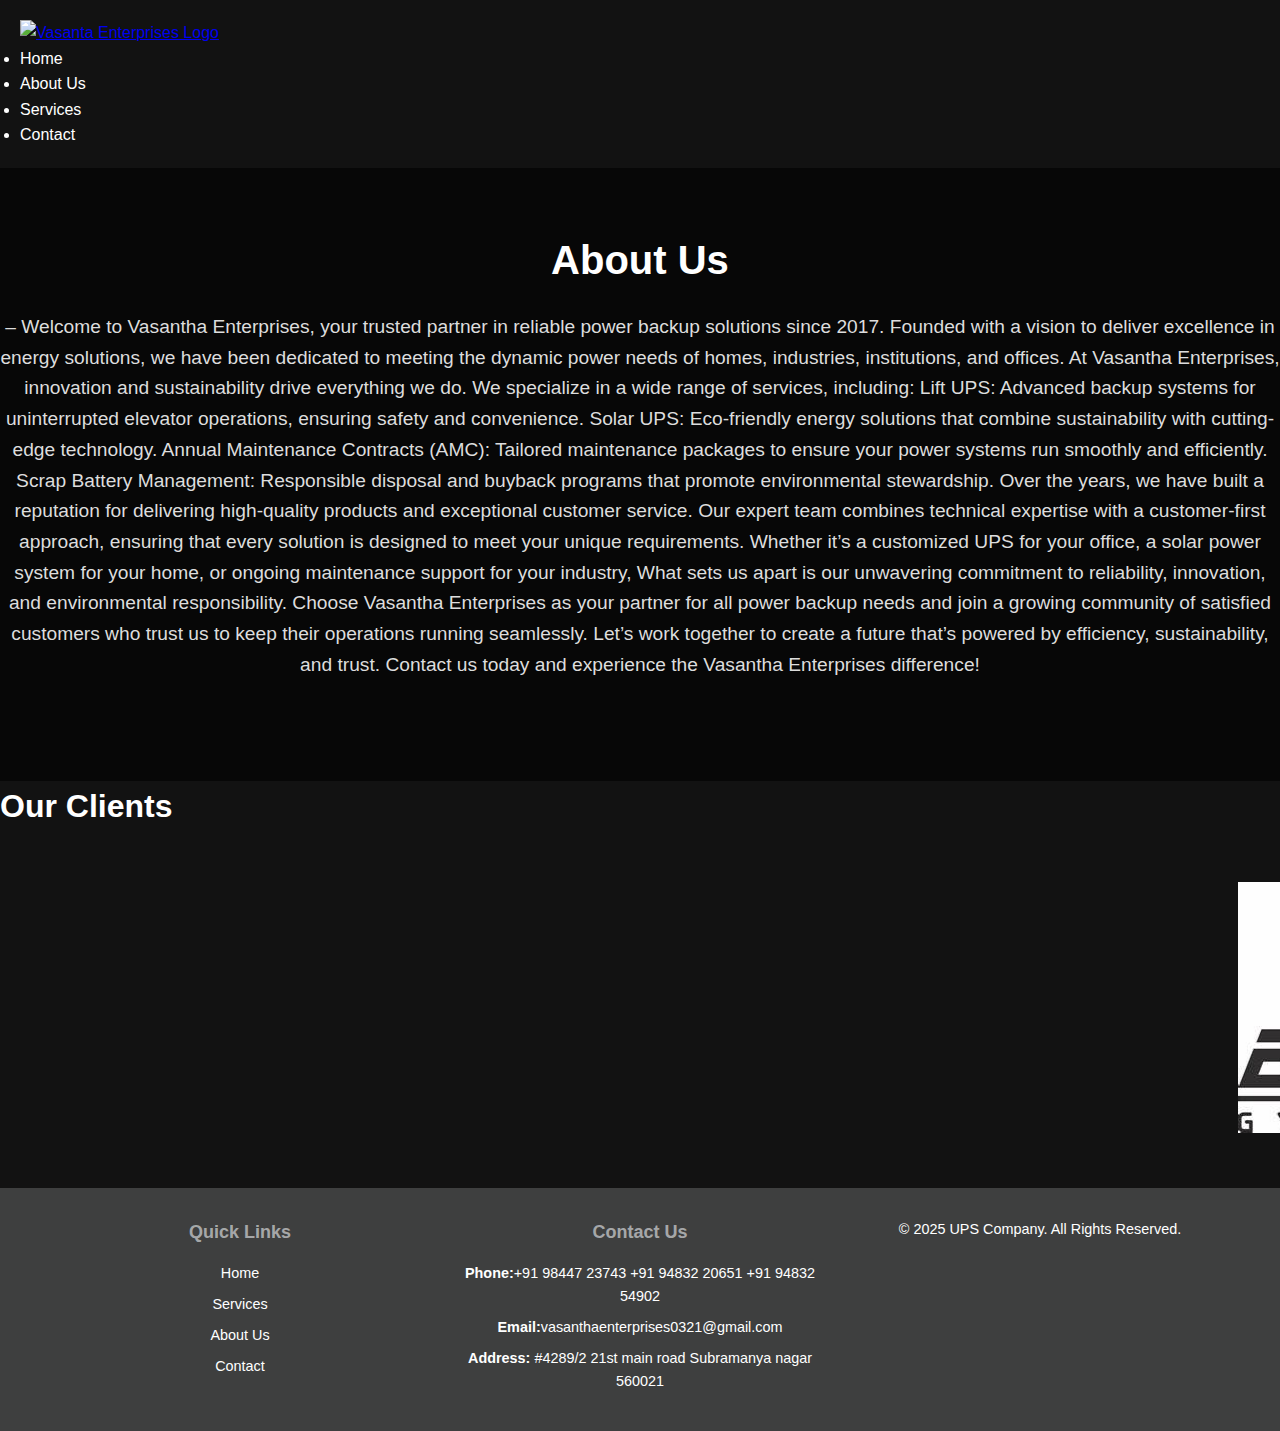
==== commit 2bc9ff9d: "Add files via upload" ====
--- a/about.html
+++ b/about.html
@@ -12,7 +12,7 @@
     <div class="container">
       <div class="logo">
         <a href="#">
-          <img src="images/Logo (2).jpg" alt="Vasanta Enterprises Logo"alt="Vasanta Enterprises Logo">
+          <img src="images/Logo (2).jpg" alt="Vasanta Enterprises Logo">
         </a>
       </div>
       <nav class="nav">
@@ -55,16 +55,15 @@
   <div class="slider-container">
     <marquee behavior="scroll" direction="left" scrollamount="5">
       <img src="images/Adrenaline.jpeg" alt="Logo 1">
-      
       <img src="images/Anand%20Industries.png" alt="Logo 3">
       <img src="images/C2C.jpeg" alt="Logo 4">
-      <img src=" images/GK vale.jpg" alt="Logo 9">
-      <img src=" images/KSIT.jpeg" alt="Logo 12">
-      <img src=" images/KSSEM.jpg" alt="Logo 13">
-      <img src=" images/MP Birla.png" alt="Logo 18">
-      <img src=" images/NITTE.png" alt="Logo 20">
-      <img src=" images/VBES.jpeg" alt="Logo 21">
-      <img src=" images/VVIT.png" alt="Logo 22">
+      <img src="images/GK vale.jpg" alt="Logo 9">
+      <img src="images/KSIT.jpeg" alt="Logo 12">
+      <img src="images/KSSEM.jpg" alt="Logo 13">
+      <img src="images/MP Birla.png" alt="Logo 18">
+      <img src="images/NITTE.png" alt="Logo 20">
+      <img src="images/VBES.jpeg" alt="Logo 21">
+      <img src="images/VVIT.png" alt="Logo 22">
      
     </marquee>
    
